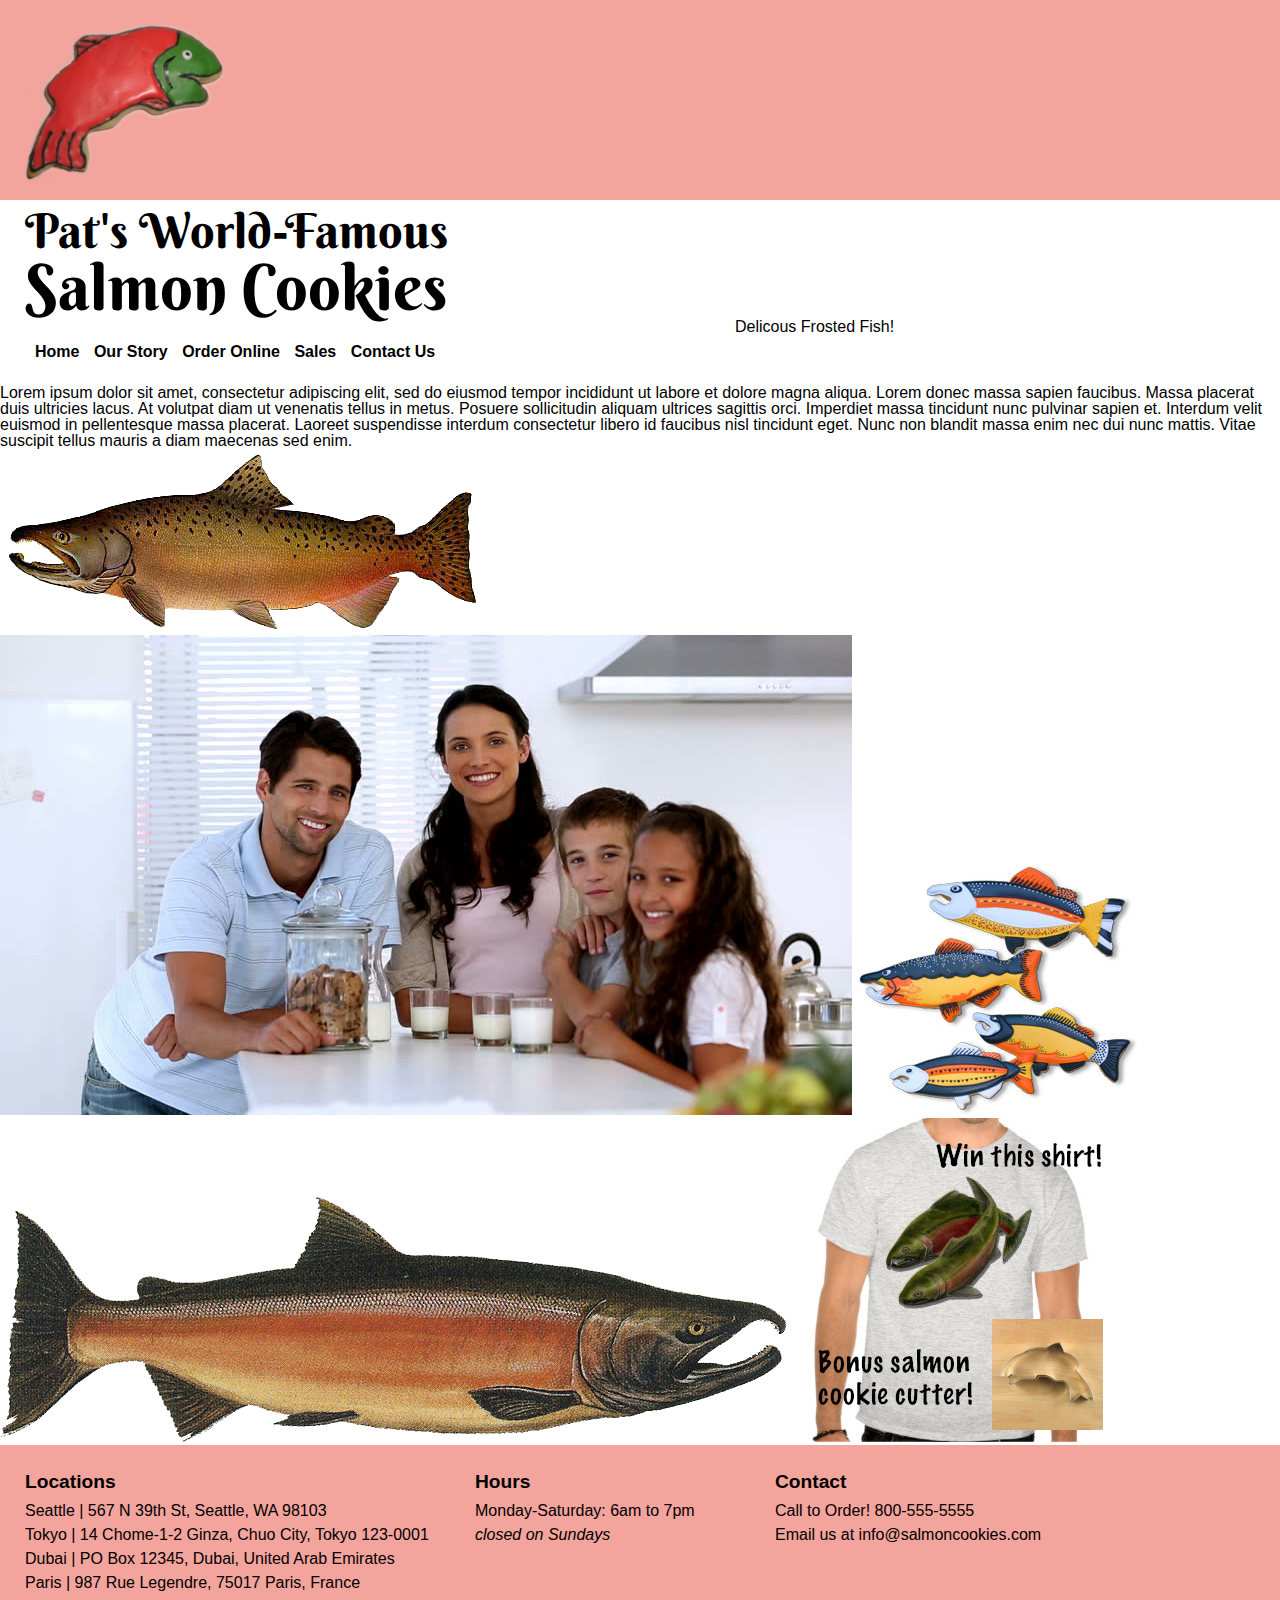
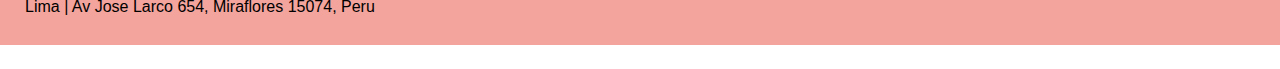
==== index.html @ 07066a5a "added header and footer to sales page" ====
<!DOCTYPE html>
<html lang="en">
<head>
  <meta charset="UTF-8">
  <meta name="viewport" content="width=device-width, initial-scale=1.0">
  <meta http-equiv="X-UA-Compatible" content="ie=edge">
  <title>Document</title>
  <link rel="stylesheet" type="text/css" href="./css/reset.css">
  <link rel="stylesheet" type="text/css" href="./css/styles.css">
  <link href="https://fonts.googleapis.com/css?family=Berkshire+Swash&display=swap" rel="stylesheet">
</head>
<body>
  <header>
    <img src="./img/cookielogo.png" alt="frosted salmon cookie" id="cookielogo">
    <h1 id="buzname01">Pat's World-Famous</h1>
    <h1 id="buzname02">Salmon Cookies</h1>
    <nav class="nav">
      <ul id="nav">
        <li><a href="index.html">Home</a></li>
        <li><a href=""></a>Our Story</li>
        <li><a href=""></a>Order Online</li>
        <li><a href="./pages/sales.html">Sales</a></li>
        <li><a href=""></a>Contact Us</li>
      </ul>
    </nav>
  </header>
  <main>
    <h1>Delicous Frosted Fish!</h1>
    <p>Lorem ipsum dolor sit amet, consectetur adipiscing elit, sed do eiusmod tempor incididunt ut labore et dolore magna aliqua. Lorem donec massa sapien faucibus. Massa placerat duis ultricies lacus. At volutpat diam ut venenatis tellus in metus. Posuere sollicitudin aliquam ultrices sagittis orci. Imperdiet massa tincidunt nunc pulvinar sapien et. Interdum velit euismod in pellentesque massa placerat. Laoreet suspendisse interdum consectetur libero id faucibus nisl tincidunt eget. Nunc non blandit massa enim nec dui nunc mattis. Vitae suscipit tellus mauris a diam maecenas sed enim.</p>
    <section>
      <img src="./img/chinook.png" alt="chinook salmon">
      <img src="./img/family.jpg" alt="happy family with milk and cookies">
      <img src="./img/fish.jpg" alt="school of brightly-colored fish">
      <img src="./img/salmon.png" alt="salmon">
      <img src="./img/shirtandcutter.jpg" alt="person wearing t-shirt with graphic of two intertwined salmon">
    </section>
  </main>
  <footer>
    <section>
      <div id="locations">
        <h3>Locations</h3>
        <ul>
          <li>Seattle | 567 N 39th St, Seattle, WA 98103</li>
          <li>Tokyo | 14 Chome-1-2 Ginza, Chuo City, Tokyo 123-0001</li>
          <li>Dubai | PO Box 12345, Dubai, United Arab Emirates</li>
          <li>Paris | 987 Rue Legendre, 75017 Paris, France</li>
          <li>Lima | Av Jose Larco 654, Miraflores 15074, Peru</li>
        </ul>
      </div>
      <div id="hours">
        <h3>Hours</h3>
        <ul>
          <li>Monday-Saturday: 6am to 7pm</li>
          <li><em>closed on Sundays</em></li>
        </ul>
      </div>
      <div id="contact">
        <h3>Contact</h3>
        <ul>
          <li>Call to Order! 800-555-5555</li>
          <li>Email us at info@salmoncookies.com</li>
        </ul>
      </div>
    </section>
  </footer>
</body>
</html>
---- css/styles.css ----
body {
  font-family: Arial, Helvetica, sans-serif;
}

header {
  height: 200px;
  background-color: rgb(243, 164, 156);
}

h1 {
  margin: 0px 0px 50px 0px;
}

#cookiesales {
  align-content: left;
}

#cookielogo {
  float: left;
  width: 200px;
  margin: 25px 0px 0px 25px;
}

#buzname01 {
  font-size: 3em;
  font-family: 'Berkshire Swash', cursive;
  float: left;
  width: 700px;
  margin: 25px 500px 0px 25px;
}

#buzname02 {
  font-size: 4em;
  font-family: 'Berkshire Swash', cursive;
  float: left;
  width: 700px;
  margin: 0px 500px 0px 25px;
}

nav {
  float: left;
  width: 700px;
  margin: 25px 0px 0px 35px;
  text-decoration: none;

}

.nav li {
  display: inline;
  margin: 50px 10px 0px 0px;
  font-weight: bold;
  color: black;
}

a {
  text-decoration: none;
  color: black;
}


ul {
  list-style-type: none;
}

input {
  background-color: white;
}

table {
  border-collapse: collapse;
}

table,
th,
td {
  border: 1px solid black;
}

th,
td {
  text-align: left;
  padding: 10px;
}

thead,
tfoot,
th {
  font-weight: bold;
}

fieldset {
  border: 1px solid black;
  margin: 25px 300px 0px 0px;
  padding: 0.35em 0.625em 0.75em;
}

.button {
  background-color: gray;
  color: white;
  height: 50px;
  width: 100px;
  font-size: 1em;
  border-radius: 10px;
  margin: 20px 0px 20px 0px;
}

.button:hover {
  background-color: white;
  color: gray;
}

h3 {
  font-size: 1.2em;
  font-weight: bold;
  margin: 0px 0px 5px 0px;
}

footer {
  height: 200px;
  background-color: rgb(243, 164, 156);
}

#locations {
  float: left;
  width: 450px;
  margin: 25px 0px 50px 25px;
  line-height: 1.5em;
}

#hours {
  float: left;
  width: 300px;
  margin: 25px 0px 50px 0px;
  line-height: 1.5em;

}

#contact {
  float: left;
  width: 300px;
  margin: 25px 0px 50px 0px;
  line-height: 1.5em;

}
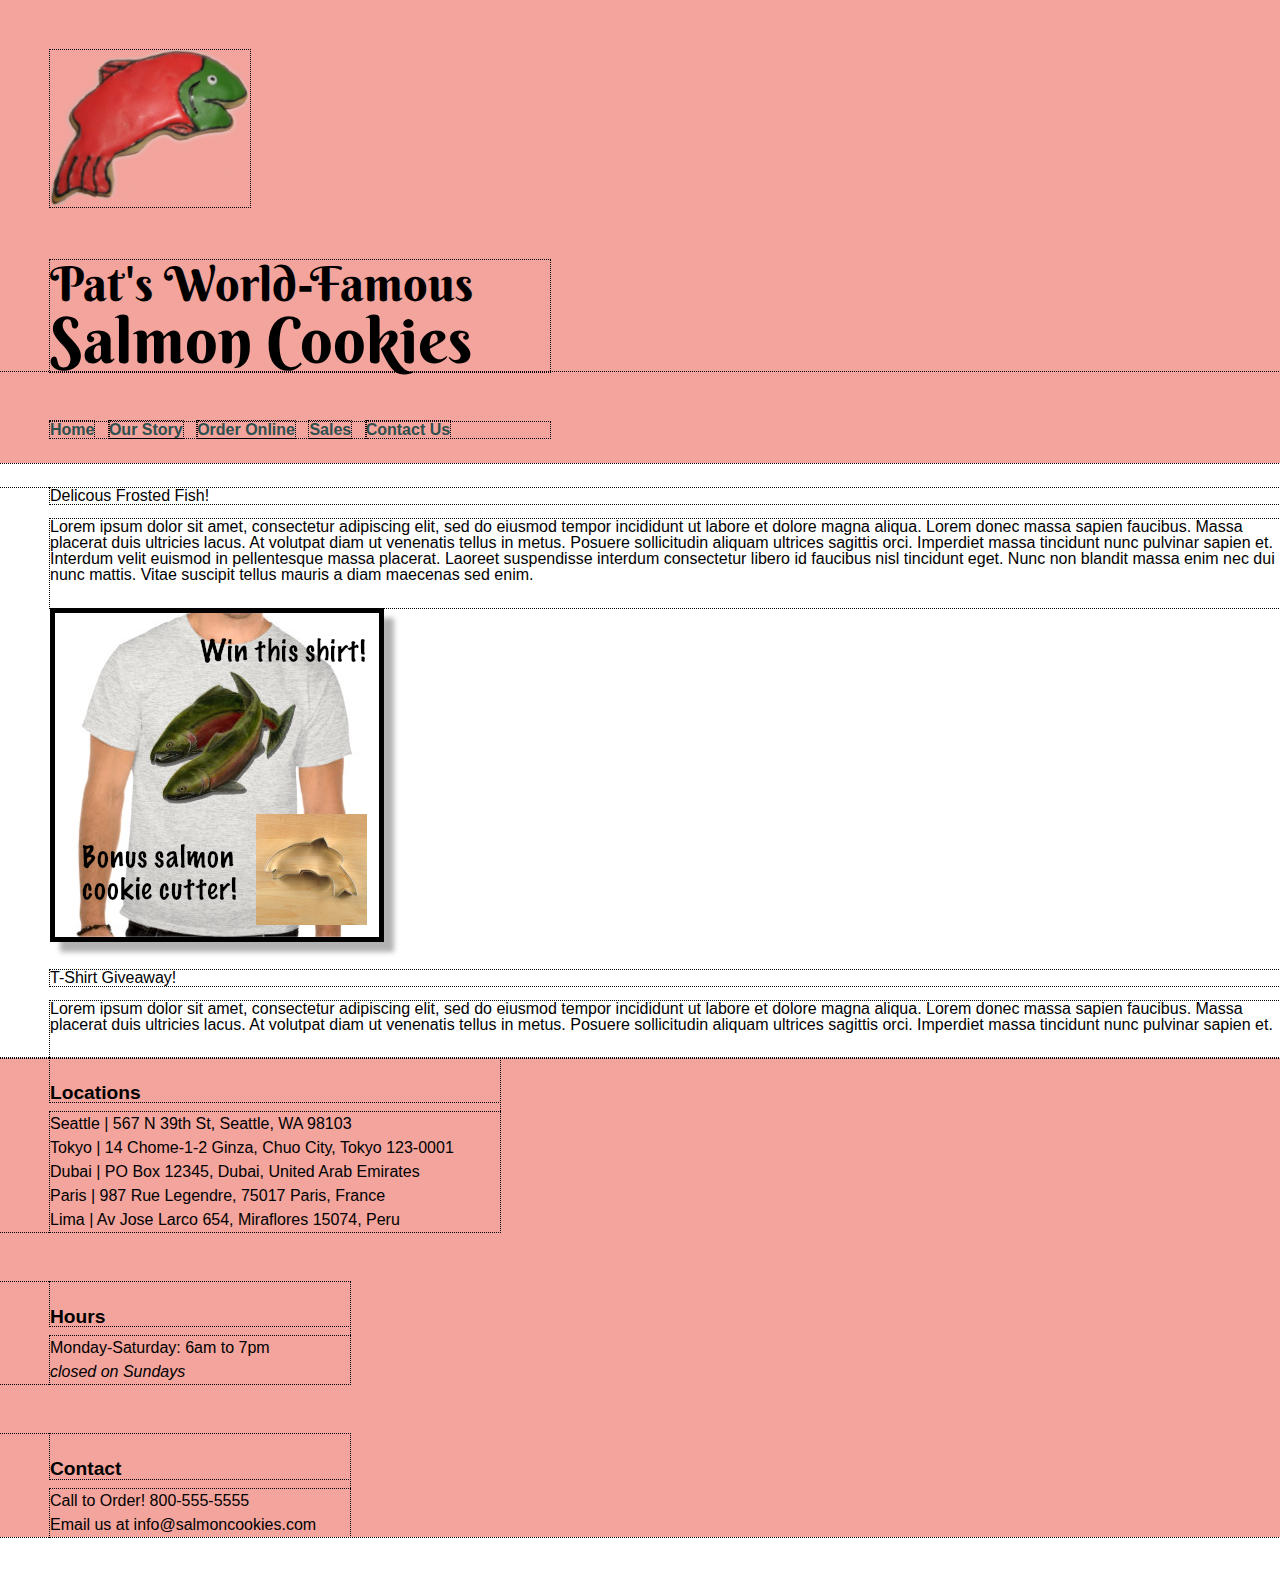
==== commit fc23c103: "content ordered on page and margins established" ====
--- a/index.html
+++ b/index.html
@@ -1,21 +1,27 @@
 <!DOCTYPE html>
 <html lang="en">
+
 <head>
   <meta charset="UTF-8">
   <meta name="viewport" content="width=device-width, initial-scale=1.0">
   <meta http-equiv="X-UA-Compatible" content="ie=edge">
   <title>Document</title>
   <link rel="stylesheet" type="text/css" href="./css/reset.css">
-  <link rel="stylesheet" type="text/css" href="./css/styles.css">
+  <link rel="stylesheet" type="text/css" href="./css/style.css">
   <link href="https://fonts.googleapis.com/css?family=Berkshire+Swash&display=swap" rel="stylesheet">
 </head>
+
 <body>
   <header>
-    <img src="./img/cookielogo.png" alt="frosted salmon cookie" id="cookielogo">
-    <h1 id="buzname01">Pat's World-Famous</h1>
-    <h1 id="buzname02">Salmon Cookies</h1>
+    <div class="logoandname">
+      <img src="./img/cookielogo.png" alt="frosted salmon cookie" id="cookielogo">
+      <div id="bizname">
+        <h1 id="bizname01">Pat's World-Famous</h1>
+        <h1 id="bizname02">Salmon Cookies</h1>
+      </div>
+    </div>
     <nav class="nav">
-      <ul id="nav">
+      <ul>
         <li><a href="index.html">Home</a></li>
         <li><a href=""></a>Our Story</li>
         <li><a href=""></a>Order Online</li>
@@ -25,21 +31,36 @@
     </nav>
   </header>
   <main>
-    <h1>Delicous Frosted Fish!</h1>
-    <p>Lorem ipsum dolor sit amet, consectetur adipiscing elit, sed do eiusmod tempor incididunt ut labore et dolore magna aliqua. Lorem donec massa sapien faucibus. Massa placerat duis ultricies lacus. At volutpat diam ut venenatis tellus in metus. Posuere sollicitudin aliquam ultrices sagittis orci. Imperdiet massa tincidunt nunc pulvinar sapien et. Interdum velit euismod in pellentesque massa placerat. Laoreet suspendisse interdum consectetur libero id faucibus nisl tincidunt eget. Nunc non blandit massa enim nec dui nunc mattis. Vitae suscipit tellus mauris a diam maecenas sed enim.</p>
-    <section>
+    <section class="welcome">
+      <h2>Delicous Frosted Fish!</h2>
+      <p>Lorem ipsum dolor sit amet, consectetur adipiscing elit, sed do eiusmod tempor incididunt ut labore et dolore
+      magna aliqua. Lorem donec massa sapien faucibus. Massa placerat duis ultricies lacus. At volutpat diam ut
+      venenatis tellus in metus. Posuere sollicitudin aliquam ultrices sagittis orci. Imperdiet massa tincidunt nunc
+      pulvinar sapien et. Interdum velit euismod in pellentesque massa placerat. Laoreet suspendisse interdum
+      consectetur libero id faucibus nisl tincidunt eget. Nunc non blandit massa enim nec dui nunc mattis. Vitae
+      suscipit tellus mauris a diam maecenas sed enim.</p>
+    </section>
+    <section class="giveaway">
+      <img src="./img/shirtandcutter.jpg" alt="person wearing t-shirt with graphic of two intertwined salmon" id="teepic">
+      <h2>T-Shirt Giveaway!</h2>
+      <p>Lorem ipsum dolor sit amet, consectetur adipiscing elit, sed do eiusmod tempor incididunt ut labore et dolore
+      magna aliqua. Lorem donec massa sapien faucibus. Massa placerat duis ultricies lacus. At volutpat diam ut
+      venenatis tellus in metus. Posuere sollicitudin aliquam ultrices sagittis orci. Imperdiet massa tincidunt nunc
+      pulvinar sapien et.</p>
+    </section>
+
+    <!-- <section>
       <img src="./img/chinook.png" alt="chinook salmon">
       <img src="./img/family.jpg" alt="happy family with milk and cookies">
       <img src="./img/fish.jpg" alt="school of brightly-colored fish">
       <img src="./img/salmon.png" alt="salmon">
-      <img src="./img/shirtandcutter.jpg" alt="person wearing t-shirt with graphic of two intertwined salmon">
-    </section>
+    </section> -->
   </main>
   <footer>
-    <section>
-      <div id="locations">
-        <h3>Locations</h3>
-        <ul>
+    <section id="section-footer">
+      <div id="div-locations">
+        <h3 id="h3-locations">Locations</h3>
+        <ul id="ul-locations">
           <li>Seattle | 567 N 39th St, Seattle, WA 98103</li>
           <li>Tokyo | 14 Chome-1-2 Ginza, Chuo City, Tokyo 123-0001</li>
           <li>Dubai | PO Box 12345, Dubai, United Arab Emirates</li>
@@ -47,16 +68,16 @@
           <li>Lima | Av Jose Larco 654, Miraflores 15074, Peru</li>
         </ul>
       </div>
-      <div id="hours">
-        <h3>Hours</h3>
-        <ul>
+      <div id="div-hours">
+        <h3 id="h3-hours">Hours</h3>
+        <ul id="ul-hours">
           <li>Monday-Saturday: 6am to 7pm</li>
           <li><em>closed on Sundays</em></li>
         </ul>
       </div>
-      <div id="contact">
-        <h3>Contact</h3>
-        <ul>
+      <div id="div-contact">
+        <h3 id="h3-contact">Contact</h3>
+        <ul id="ul-contact">
           <li>Call to Order! 800-555-5555</li>
           <li>Email us at info@salmoncookies.com</li>
         </ul>
@@ -64,4 +85,5 @@
     </section>
   </footer>
 </body>
+
 </html>--- a/css/style.css
+++ b/css/style.css
@@ -0,0 +1,204 @@
+/* outline: 1px dotted black */
+
+body {
+  font-family: Arial, Helvetica, sans-serif;
+}
+
+header {
+  outline: 1px dotted black;
+  background-color: rgb(243, 164, 156);
+}
+
+#logoandname {
+  outline: 1px dotted black;
+}
+
+#cookielogo {
+  outline: 1px dotted black;
+  width: 200px;
+  margin: 50px 0px 0px 50px;
+}
+
+#bizname {
+  outline: 1px dotted black;
+  width: 500px;
+  margin: 50px 0px 0px 50px;
+}
+
+#bizname01 {
+  /* outline: 1px dotted black; */
+  font-family: 'Berkshire Swash', cursive;
+  font-size: 3em;
+}
+
+#bizname02 {
+  /* outline: 1px dotted black; */
+  font-family: 'Berkshire Swash', cursive;
+  font-size: 4em;
+}
+
+nav {
+  outline: 1px dotted black;
+  padding: 50px 0px 25px 50px;
+  text-decoration: none;
+}
+
+ul {
+  outline: 1px dotted black;
+  list-style-type: none;
+  width: 500px;
+}
+
+.nav li {
+  outline: 1px dotted black;
+  display: inline;
+  margin: 50px 10px 0px 0px;
+  font-weight: bold;
+  color: darkslategray;
+}
+
+a {
+  outline: 1px dotted black;
+  text-decoration: none;
+  color: darkslategray;
+}
+
+main {
+  outline: 1px dotted black;
+}
+
+h2 {
+  outline: 1px dotted black;
+  margin: 25px 0px 15px 50px;
+}
+
+p {
+  outline: 1px dotted black;
+  margin: 0px 0px 0px 50px;
+  padding-bottom: 25px;
+}
+
+#teepic {
+  border: 5px solid black;
+  margin: 0px 0px 0px 50px;
+  box-shadow: 10px 10px 5px 0px rgba(0,0,0,0.3);
+}
+
+footer {
+  outline: 1px dotted black;
+  background-color: rgb(243, 164, 156);
+}
+
+#section-footer {
+  outline: 1px dotted black;
+}
+
+#div-locations {
+  outline: 1px dotted black;
+  width: 500px;
+}
+
+#h3-locations {
+  outline: 1px dotted black;
+  font-size: 1.2em;
+  font-weight: bold;
+  margin: 0px 0px 10px 50px;
+  padding-top: 25px;
+  width: 450px;
+}
+
+#ul-locations {
+  outline: 1px dotted black;
+  margin: 0px 0px 50px 50px;
+  width: 450px;
+  line-height: 1.5em;
+}
+
+#div-hours {
+  outline: 1px dotted black;
+  width: 350px;
+}
+
+#h3-hours {
+  outline: 1px dotted black;
+  font-size: 1.2em;
+  font-weight: bold;
+  margin: 0px 0px 10px 50px;
+  padding-top: 25px;
+  width: 300px;
+}
+
+#ul-hours {
+  outline: 1px dotted black;
+  margin: 0px 0px 50px 50px;
+  width: 300px;
+  line-height: 1.5em;
+}
+
+#div-contact {
+  outline: 1px dotted black;
+  width: 350px;
+}
+
+#h3-contact {
+  outline: 1px dotted black;
+  font-size: 1.2em;
+  font-weight: bold;
+  margin: 0px 0px 10px 50px;
+  padding-top: 25px;
+  width: 300px;
+}
+#ul-contact {
+  outline: 1px dotted black;
+  margin: 0px 0px 50px 50px;
+  width: 300px;
+  line-height: 1.5em;
+}
+
+/* SALES PAGE */
+
+#cookiesales {
+  align-content: left;
+}
+
+input {
+  background-color: white;
+}
+
+table {
+  border-collapse: collapse;
+}
+
+table, th, td {
+  border: 1px solid black;
+}
+
+th, td {
+  text-align: left;
+  padding: 10px;
+}
+
+thead, tfoot, th {
+  font-weight: bold;
+}
+
+fieldset {
+  border: 1px solid black;
+  margin: 25px 300px 0px 0px;
+  padding: 0.35em 0.625em 0.75em;
+}
+
+.button {
+  background-color: gray;
+  color: white;
+  height: 50px;
+  width: 100px;
+  font-size: 1em;
+  border-radius: 10px;
+  margin: 20px 0px 20px 0px;
+}
+
+.button:hover {
+  background-color: white;
+  color: gray;
+}
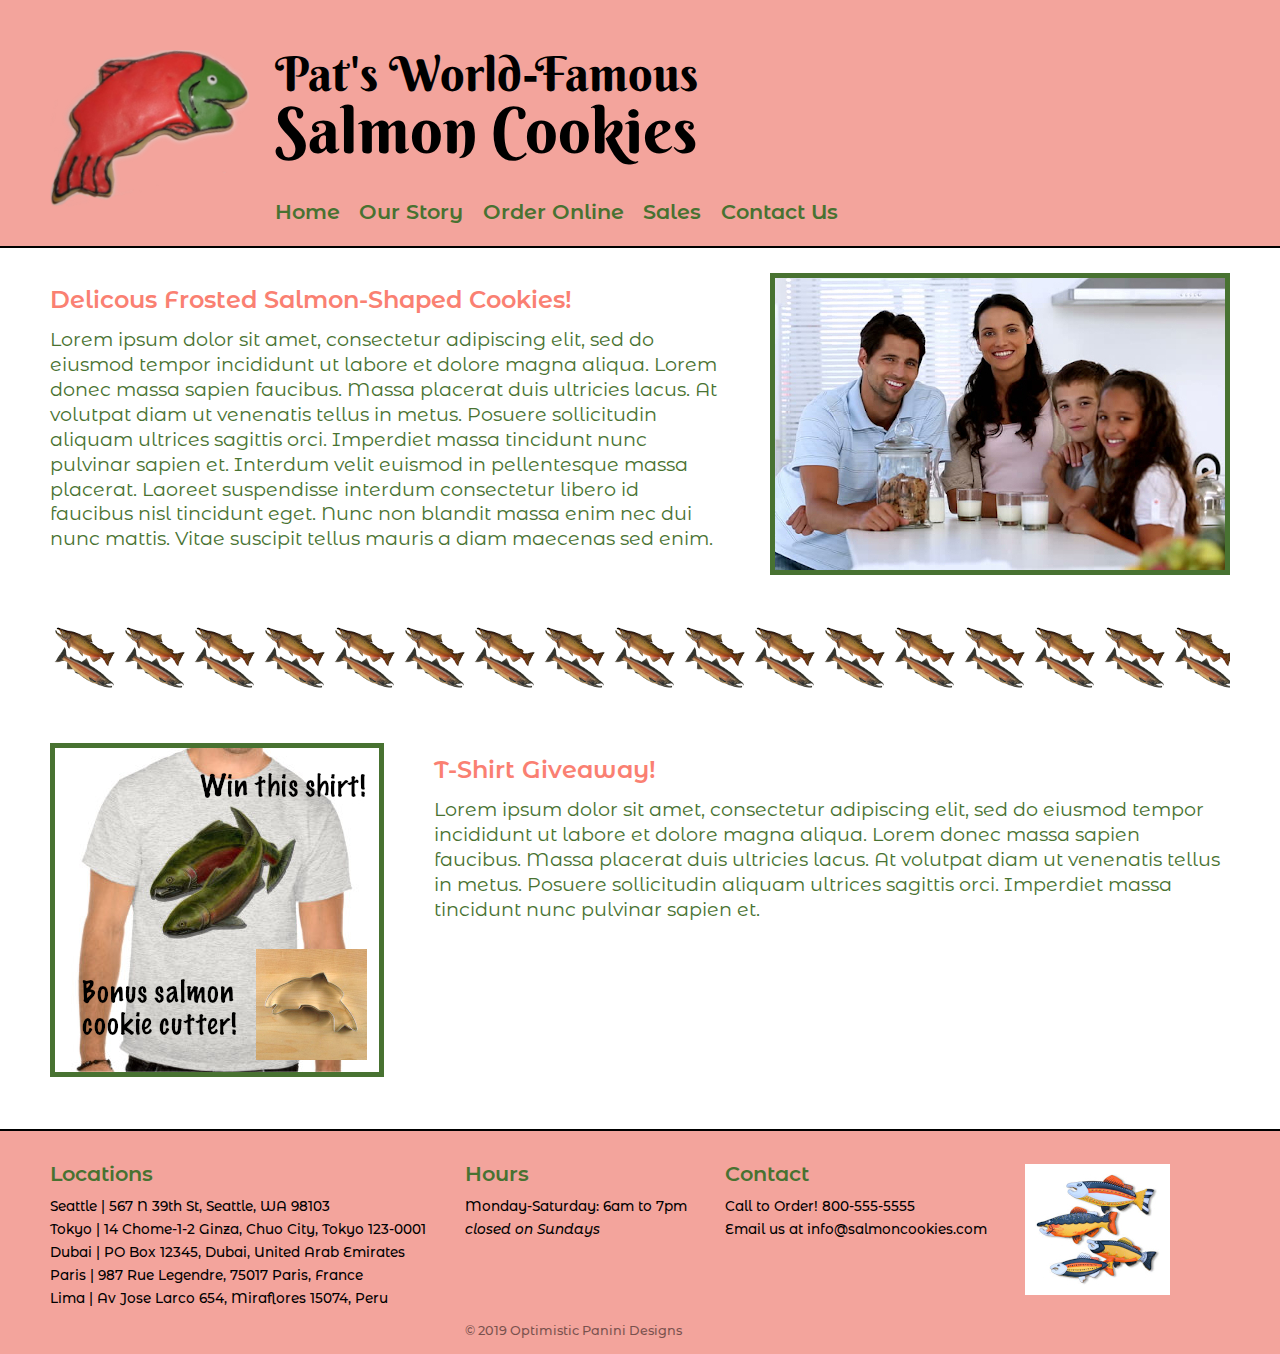
==== commit fa3e3927: "design complete aside from paragraph content" ====
--- a/index.html
+++ b/index.html
@@ -9,6 +9,7 @@
   <link rel="stylesheet" type="text/css" href="./css/reset.css">
   <link rel="stylesheet" type="text/css" href="./css/style.css">
   <link href="https://fonts.googleapis.com/css?family=Berkshire+Swash&display=swap" rel="stylesheet">
+  <link href="https://fonts.googleapis.com/css?family=Montserrat+Alternates:500,500i,600&display=swap" rel="stylesheet">
 </head>
 
 <body>
@@ -21,7 +22,7 @@
       </div>
     </div>
     <nav class="nav">
-      <ul>
+      <ul id="ul-nav">
         <li><a href="index.html">Home</a></li>
         <li><a href=""></a>Our Story</li>
         <li><a href=""></a>Order Online</li>
@@ -29,38 +30,39 @@
         <li><a href=""></a>Contact Us</li>
       </ul>
     </nav>
+    <hr id="hr-header">
   </header>
   <main>
-    <section class="welcome">
-      <h2>Delicous Frosted Fish!</h2>
-      <p>Lorem ipsum dolor sit amet, consectetur adipiscing elit, sed do eiusmod tempor incididunt ut labore et dolore
-      magna aliqua. Lorem donec massa sapien faucibus. Massa placerat duis ultricies lacus. At volutpat diam ut
-      venenatis tellus in metus. Posuere sollicitudin aliquam ultrices sagittis orci. Imperdiet massa tincidunt nunc
-      pulvinar sapien et. Interdum velit euismod in pellentesque massa placerat. Laoreet suspendisse interdum
-      consectetur libero id faucibus nisl tincidunt eget. Nunc non blandit massa enim nec dui nunc mattis. Vitae
-      suscipit tellus mauris a diam maecenas sed enim.</p>
+    <section id="welcome">
+      <img id="family" src="./img/family.jpg" alt="happy family with milk and cookies">
+      <h2>Delicous Frosted Salmon-Shaped Cookies!</h2>
+      <p id="p-welcome">Lorem ipsum dolor sit amet, consectetur adipiscing elit, sed do eiusmod tempor incididunt ut
+        labore et dolore
+        magna aliqua. Lorem donec massa sapien faucibus. Massa placerat duis ultricies lacus. At volutpat diam ut
+        venenatis tellus in metus. Posuere sollicitudin aliquam ultrices sagittis orci. Imperdiet massa tincidunt nunc
+        pulvinar sapien et. Interdum velit euismod in pellentesque massa placerat. Laoreet suspendisse interdum
+        consectetur libero id faucibus nisl tincidunt eget. Nunc non blandit massa enim nec dui nunc mattis. Vitae
+        suscipit tellus mauris a diam maecenas sed enim.</p>
     </section>
+    <div id="fishrule">
+    </div>
     <section class="giveaway">
-      <img src="./img/shirtandcutter.jpg" alt="person wearing t-shirt with graphic of two intertwined salmon" id="teepic">
+      <img src="./img/shirtandcutter.jpg" alt="person wearing t-shirt with graphic of two intertwined salmon"
+        id="teepic">
       <h2>T-Shirt Giveaway!</h2>
-      <p>Lorem ipsum dolor sit amet, consectetur adipiscing elit, sed do eiusmod tempor incididunt ut labore et dolore
-      magna aliqua. Lorem donec massa sapien faucibus. Massa placerat duis ultricies lacus. At volutpat diam ut
-      venenatis tellus in metus. Posuere sollicitudin aliquam ultrices sagittis orci. Imperdiet massa tincidunt nunc
-      pulvinar sapien et.</p>
+      <p id="p-giveaway">Lorem ipsum dolor sit amet, consectetur adipiscing elit, sed do eiusmod tempor incididunt ut
+        labore et dolore
+        magna aliqua. Lorem donec massa sapien faucibus. Massa placerat duis ultricies lacus. At volutpat diam ut
+        venenatis tellus in metus. Posuere sollicitudin aliquam ultrices sagittis orci. Imperdiet massa tincidunt nunc
+        pulvinar sapien et.</p>
     </section>
-
-    <!-- <section>
-      <img src="./img/chinook.png" alt="chinook salmon">
-      <img src="./img/family.jpg" alt="happy family with milk and cookies">
-      <img src="./img/fish.jpg" alt="school of brightly-colored fish">
-      <img src="./img/salmon.png" alt="salmon">
-    </section> -->
   </main>
   <footer>
+    <hr id=hr-footer>
     <section id="section-footer">
       <div id="div-locations">
         <h3 id="h3-locations">Locations</h3>
-        <ul id="ul-locations">
+        <ul id="ul-locations" class="ul-footer">
           <li>Seattle | 567 N 39th St, Seattle, WA 98103</li>
           <li>Tokyo | 14 Chome-1-2 Ginza, Chuo City, Tokyo 123-0001</li>
           <li>Dubai | PO Box 12345, Dubai, United Arab Emirates</li>
@@ -70,19 +72,21 @@
       </div>
       <div id="div-hours">
         <h3 id="h3-hours">Hours</h3>
-        <ul id="ul-hours">
+        <ul id="ul-hours" class="ul-footer">
           <li>Monday-Saturday: 6am to 7pm</li>
           <li><em>closed on Sundays</em></li>
         </ul>
       </div>
       <div id="div-contact">
         <h3 id="h3-contact">Contact</h3>
-        <ul id="ul-contact">
+        <ul id="ul-contact" class="ul-footer">
           <li>Call to Order! 800-555-5555</li>
           <li>Email us at info@salmoncookies.com</li>
         </ul>
       </div>
+      <img id="img-school" src="./img/fish.jpg" alt="school of brightly-colored fish">
     </section>
+    <p id="copyright">&copy 2019 Optimistic Panini Designs</p>
   </footer>
 </body>
 
--- a/css/style.css
+++ b/css/style.css
@@ -1,168 +1,202 @@
-/* outline: 1px dotted black */
-
 body {
   font-family: Arial, Helvetica, sans-serif;
 }
 
 header {
-  outline: 1px dotted black;
   background-color: rgb(243, 164, 156);
 }
 
-#logoandname {
-  outline: 1px dotted black;
-}
-
 #cookielogo {
-  outline: 1px dotted black;
   width: 200px;
-  margin: 50px 0px 0px 50px;
+  margin: 50px 25px 0px 50px;
+  float:left;
 }
 
 #bizname {
-  outline: 1px dotted black;
-  width: 500px;
-  margin: 50px 0px 0px 50px;
+  padding: 50px 25px 25px 50px;
+}
+
+#bizname01, #bizname02 {
+  font-family: 'Berkshire Swash', cursive;
 }
 
 #bizname01 {
-  /* outline: 1px dotted black; */
-  font-family: 'Berkshire Swash', cursive;
   font-size: 3em;
 }
 
 #bizname02 {
-  /* outline: 1px dotted black; */
-  font-family: 'Berkshire Swash', cursive;
   font-size: 4em;
 }
 
 nav {
-  outline: 1px dotted black;
-  padding: 50px 0px 25px 50px;
+  padding: 15px 0px 15px 50px;
   text-decoration: none;
 }
 
-ul {
-  outline: 1px dotted black;
+#ul-nav {
   list-style-type: none;
-  width: 500px;
+}
+
+.nav li, h2, h3, p, .ul-footer li, legend, label, input, button, tr, td, #copyright {
+  font-family: 'Montserrat Alternates', sans-serif;
 }
 
 .nav li {
-  outline: 1px dotted black;
   display: inline;
-  margin: 50px 10px 0px 0px;
-  font-weight: bold;
-  color: darkslategray;
+  margin: 50px 15px 0px 0px;
+  color: #487231;
+  font-weight: 600;
+  font-size: 1.3em;
 }
 
 a {
-  outline: 1px dotted black;
   text-decoration: none;
-  color: darkslategray;
-}
-
-main {
-  outline: 1px dotted black;
+  color: #487231;
+}
+
+#hr-header {
+  border: .5px solid black;
+}
+
+#welcome {
+  height: 350px;
+}
+
+#family {
+  margin: 0px 50px 0px 50px;
+  float: right;
+  border: 5px solid #487231;
 }
 
 h2 {
-  outline: 1px dotted black;
   margin: 25px 0px 15px 50px;
+  padding-top: 15px;
+  color: salmon;
+  font-size: 1.5em;
+  font-weight: 600;
 }
 
 p {
-  outline: 1px dotted black;
+  color: #487231;
+  font-size: 1.2em;
+  line-height: 1.3em;
+}
+
+#p-welcome {
   margin: 0px 0px 0px 50px;
-  padding-bottom: 25px;
+}
+
+#fishrule {
+  width: auto;
+  height: 70px;
+  margin: 0px 50px 50px 50px;
+  background-image: url("../img/fishpattern.png"); 
 }
 
 #teepic {
-  border: 5px solid black;
-  margin: 0px 0px 0px 50px;
-  box-shadow: 10px 10px 5px 0px rgba(0,0,0,0.3);
+  margin: 0px 50px 0px 50px;
+  border: 5px solid #487231;
+  float: left;
+}
+
+#p-giveaway {
+    padding: 0px 50px 0px 50px;
+    height: 324px;
 }
 
 footer {
-  outline: 1px dotted black;
   background-color: rgb(243, 164, 156);
-}
-
-#section-footer {
-  outline: 1px dotted black;
-}
-
-#div-locations {
-  outline: 1px dotted black;
-  width: 500px;
-}
-
-#h3-locations {
-  outline: 1px dotted black;
-  font-size: 1.2em;
-  font-weight: bold;
+  height: 225px;
+}
+
+#hr-footer {
+  border: .5px solid black;
+}
+
+#div-locations {  
+  width: 465px;
+  height: 200px;
+  float: left;
+}
+
+h3, legend {  
+  color: #487231;
+  font-weight: 600;
+  font-size: 1.3em;
+}
+
+#h3-locations {  
   margin: 0px 0px 10px 50px;
   padding-top: 25px;
-  width: 450px;
+}
+
+.ul-footer li {  
+  line-height: 1.7em;
+  font-weight: 500;
+  font-size: .85em;
 }
 
 #ul-locations {
-  outline: 1px dotted black;
-  margin: 0px 0px 50px 50px;
-  width: 450px;
+  margin: 0px 0px 0px 50px;
+}
+
+#div-hours {
+  width: 260px;
+  float: left;
+}
+
+#h3-hours {
+  margin: 0px 0px 10px 0px;
+  padding-top: 25px;
+}
+
+#ul-hours { 
+  margin: 0px 0px 0px 0px;
   line-height: 1.5em;
 }
 
-#div-hours {
-  outline: 1px dotted black;
-  width: 350px;
-}
-
-#h3-hours {
-  outline: 1px dotted black;
-  font-size: 1.2em;
-  font-weight: bold;
-  margin: 0px 0px 10px 50px;
+#div-contact { 
+  width: 300px;
+  float: left;
+}
+
+#h3-contact { 
+  margin: 0px 0px 10px 0px;
   padding-top: 25px;
-  width: 300px;
-}
-
-#ul-hours {
-  outline: 1px dotted black;
-  margin: 0px 0px 50px 50px;
-  width: 300px;
+}
+
+#ul-contact { 
+  margin: 0px 0px 0px 0px;
   line-height: 1.5em;
 }
 
-#div-contact {
-  outline: 1px dotted black;
-  width: 350px;
-}
-
-#h3-contact {
-  outline: 1px dotted black;
-  font-size: 1.2em;
-  font-weight: bold;
-  margin: 0px 0px 10px 50px;
-  padding-top: 25px;
-  width: 300px;
-}
-#ul-contact {
-  outline: 1px dotted black;
-  margin: 0px 0px 50px 50px;
-  width: 300px;
-  line-height: 1.5em;
+#img-school {
+  border: 10px solid white;
+  margin: 25px 50px 0px 0px;
+}
+
+#copyright {
+font-size: .8em;
+font-weight: 500;
+color: black;
+opacity: .5;
+padding-top: 25px;
 }
 
 /* SALES PAGE */
 
 #cookiesales {
   align-content: left;
+  margin: 50px 50px 25px 50px;
+}
+
+#h3-sales {
+  margin: 0px 0px 25px 0px; 
 }
 
 input {
   background-color: white;
+  font-size: 1em;
 }
 
 table {
@@ -179,13 +213,23 @@
 }
 
 thead, tfoot, th {
-  font-weight: bold;
+  font-weight: 600;
 }
 
 fieldset {
   border: 1px solid black;
-  margin: 25px 300px 0px 0px;
+  margin: 25px 50px 0px 50px;
   padding: 0.35em 0.625em 0.75em;
+  width: 475px;
+}
+
+label {
+  line-height: 2em;
+}
+
+input {
+  background-color: rgb(243, 164, 156);
+  border: 1px solid black;
 }
 
 .button {
@@ -195,7 +239,7 @@
   width: 100px;
   font-size: 1em;
   border-radius: 10px;
-  margin: 20px 0px 20px 0px;
+  margin: 25px 0px 50px 50px;
 }
 
 .button:hover {
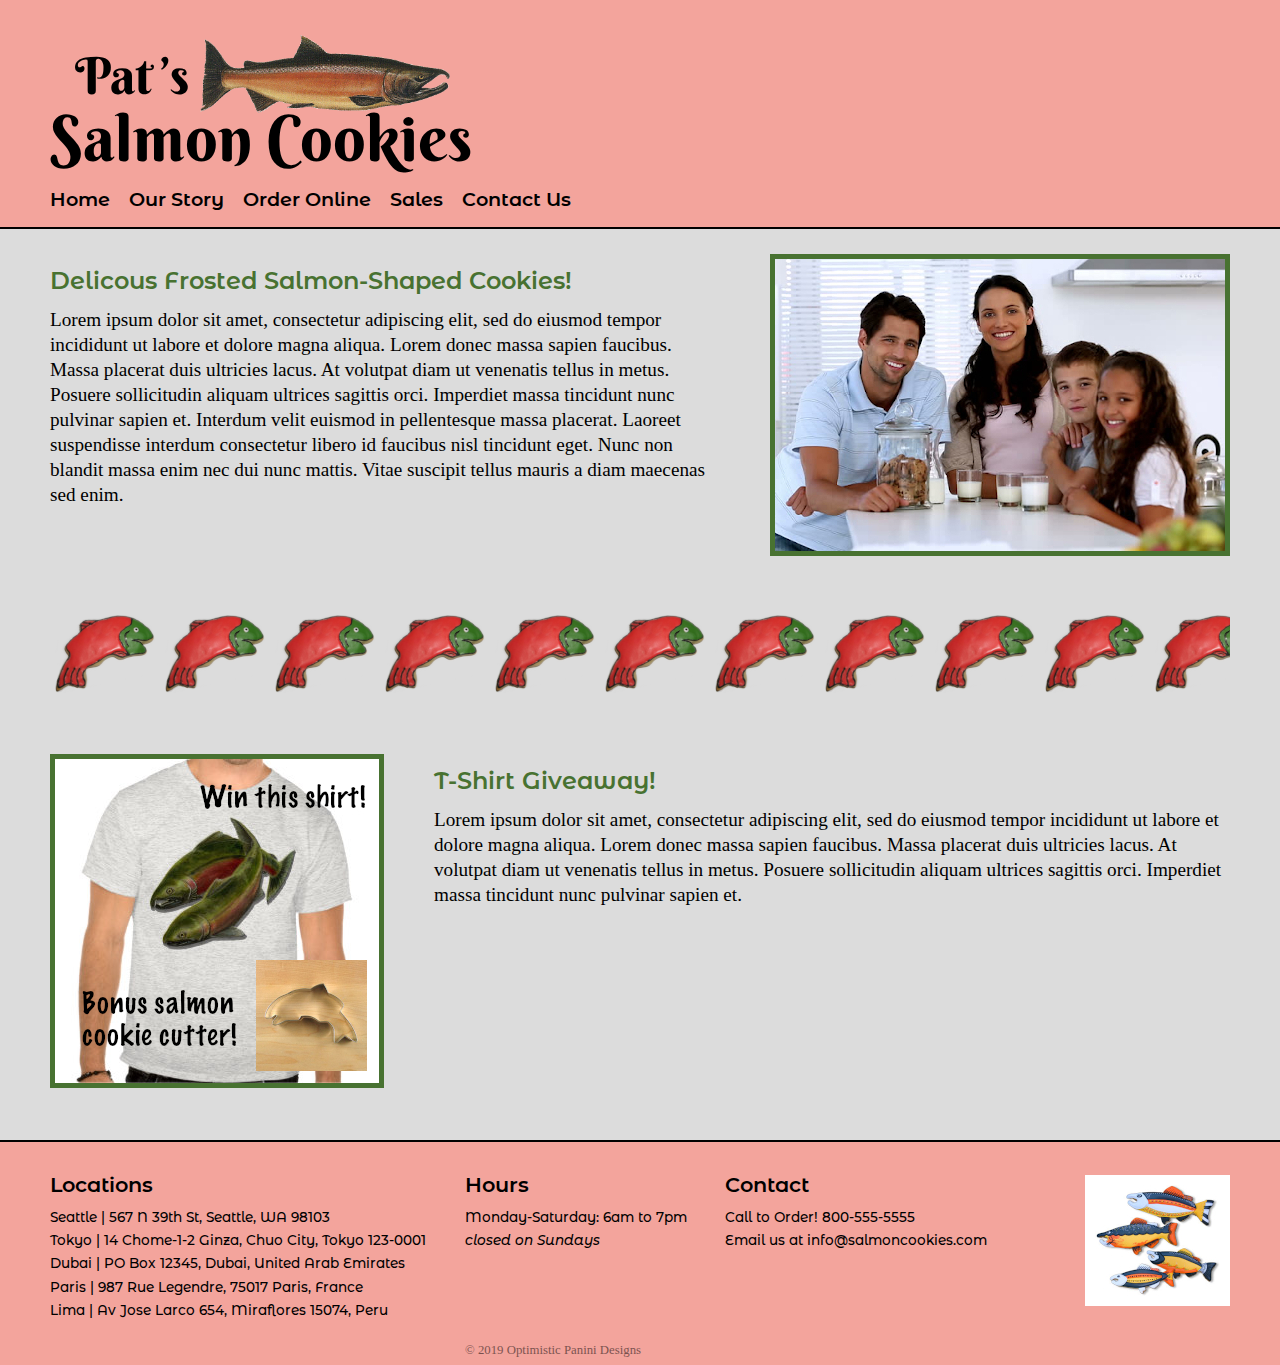
==== commit b8a8467e: "updated logo" ====
--- a/index.html
+++ b/index.html
@@ -15,9 +15,9 @@
 <body>
   <header>
     <div class="logoandname">
-      <img src="./img/cookielogo.png" alt="frosted salmon cookie" id="cookielogo">
+      <img src="./img/salmon.png" alt="frosted salmon cookie" id="logoimg">
       <div id="bizname">
-        <h1 id="bizname01">Pat's World-Famous</h1>
+        <h1 id="bizname01">Pat<span id="kerning"> </span>’s</h1>
         <h1 id="bizname02">Salmon Cookies</h1>
       </div>
     </div>
@@ -86,7 +86,9 @@
       </div>
       <img id="img-school" src="./img/fish.jpg" alt="school of brightly-colored fish">
     </section>
-    <p id="copyright">&copy 2019 Optimistic Panini Designs</p>
+    <div id="div-copyright">
+      <p id="p-copyright">&copy 2019 Optimistic Panini Designs</p>
+    </div>
   </footer>
 </body>
 
--- a/css/style.css
+++ b/css/style.css
@@ -1,4 +1,8 @@
 body {
+  background-color: #DCDCDC;
+}
+
+td, th, label, input {
   font-family: Arial, Helvetica, sans-serif;
 }
 
@@ -6,14 +10,18 @@
   background-color: rgb(243, 164, 156);
 }
 
-#cookielogo {
-  width: 200px;
-  margin: 50px 25px 0px 50px;
-  float:left;
+#logoimg {
+  margin: 35px 25px 0px 200px;
+  position: absolute;
+  width: 250px;
+}
+
+#kerning {
+  font-size: .7em; 
 }
 
 #bizname {
-  padding: 50px 25px 25px 50px;
+  padding: 50px 25px 5px 50px;
 }
 
 #bizname01, #bizname02 {
@@ -21,7 +29,8 @@
 }
 
 #bizname01 {
-  font-size: 3em;
+  margin: 0px 0px 5px 25px;
+  font-size: 3.2em;
 }
 
 #bizname02 {
@@ -29,7 +38,7 @@
 }
 
 nav {
-  padding: 15px 0px 15px 50px;
+  padding: 15px 0px 10px 50px;
   text-decoration: none;
 }
 
@@ -37,21 +46,20 @@
   list-style-type: none;
 }
 
-.nav li, h2, h3, p, .ul-footer li, legend, label, input, button, tr, td, #copyright {
+.nav li, h2, h3, .ul-footer li, legend, button, #copyright {
   font-family: 'Montserrat Alternates', sans-serif;
 }
 
 .nav li {
   display: inline;
   margin: 50px 15px 0px 0px;
-  color: #487231;
-  font-weight: 600;
-  font-size: 1.3em;
+  font-weight: 600;
+  font-size: 1.2em;
 }
 
 a {
   text-decoration: none;
-  color: #487231;
+  color: black;
 }
 
 #hr-header {
@@ -71,15 +79,16 @@
 h2 {
   margin: 25px 0px 15px 50px;
   padding-top: 15px;
-  color: salmon;
+  color: #487231;
   font-size: 1.5em;
   font-weight: 600;
 }
 
 p {
-  color: #487231;
+  font-family: Georgia, 'Times New Roman', Times, serif;
   font-size: 1.2em;
   line-height: 1.3em;
+  color: black;
 }
 
 #p-welcome {
@@ -88,7 +97,7 @@
 
 #fishrule {
   width: auto;
-  height: 70px;
+  height: 100px;
   margin: 0px 50px 50px 50px;
   background-image: url("../img/fishpattern.png"); 
 }
@@ -120,7 +129,6 @@
 }
 
 h3, legend {  
-  color: #487231;
   font-weight: 600;
   font-size: 1.3em;
 }
@@ -173,34 +181,42 @@
 #img-school {
   border: 10px solid white;
   margin: 25px 50px 0px 0px;
-}
-
-#copyright {
+  float: right;
+}
+
+#div-copyright {
+margin-top: 175px;
+}
+
+#p-copyright {
 font-size: .8em;
 font-weight: 500;
 color: black;
 opacity: .5;
 padding-top: 25px;
+width: 400px;
+margin: auto;
 }
 
 /* SALES PAGE */
 
 #cookiesales {
   align-content: left;
-  margin: 50px 50px 25px 50px;
+  margin: 25px 50px 25px 50px;
 }
 
 #h3-sales {
   margin: 0px 0px 25px 0px; 
-}
-
-input {
-  background-color: white;
-  font-size: 1em;
+  color: #487231;
+}
+
+legend {
+  color: #487231;
 }
 
 table {
   border-collapse: collapse;
+  background-color: #487231;
 }
 
 table, th, td {
@@ -210,6 +226,7 @@
 th, td {
   text-align: left;
   padding: 10px;
+  color: #DCDCDC;
 }
 
 thead, tfoot, th {
@@ -228,8 +245,11 @@
 }
 
 input {
-  background-color: rgb(243, 164, 156);
+  background-color: white;
   border: 1px solid black;
+  font-size: 1em;
+  border-radius: 5px;
+  padding: 5px;
 }
 
 .button {
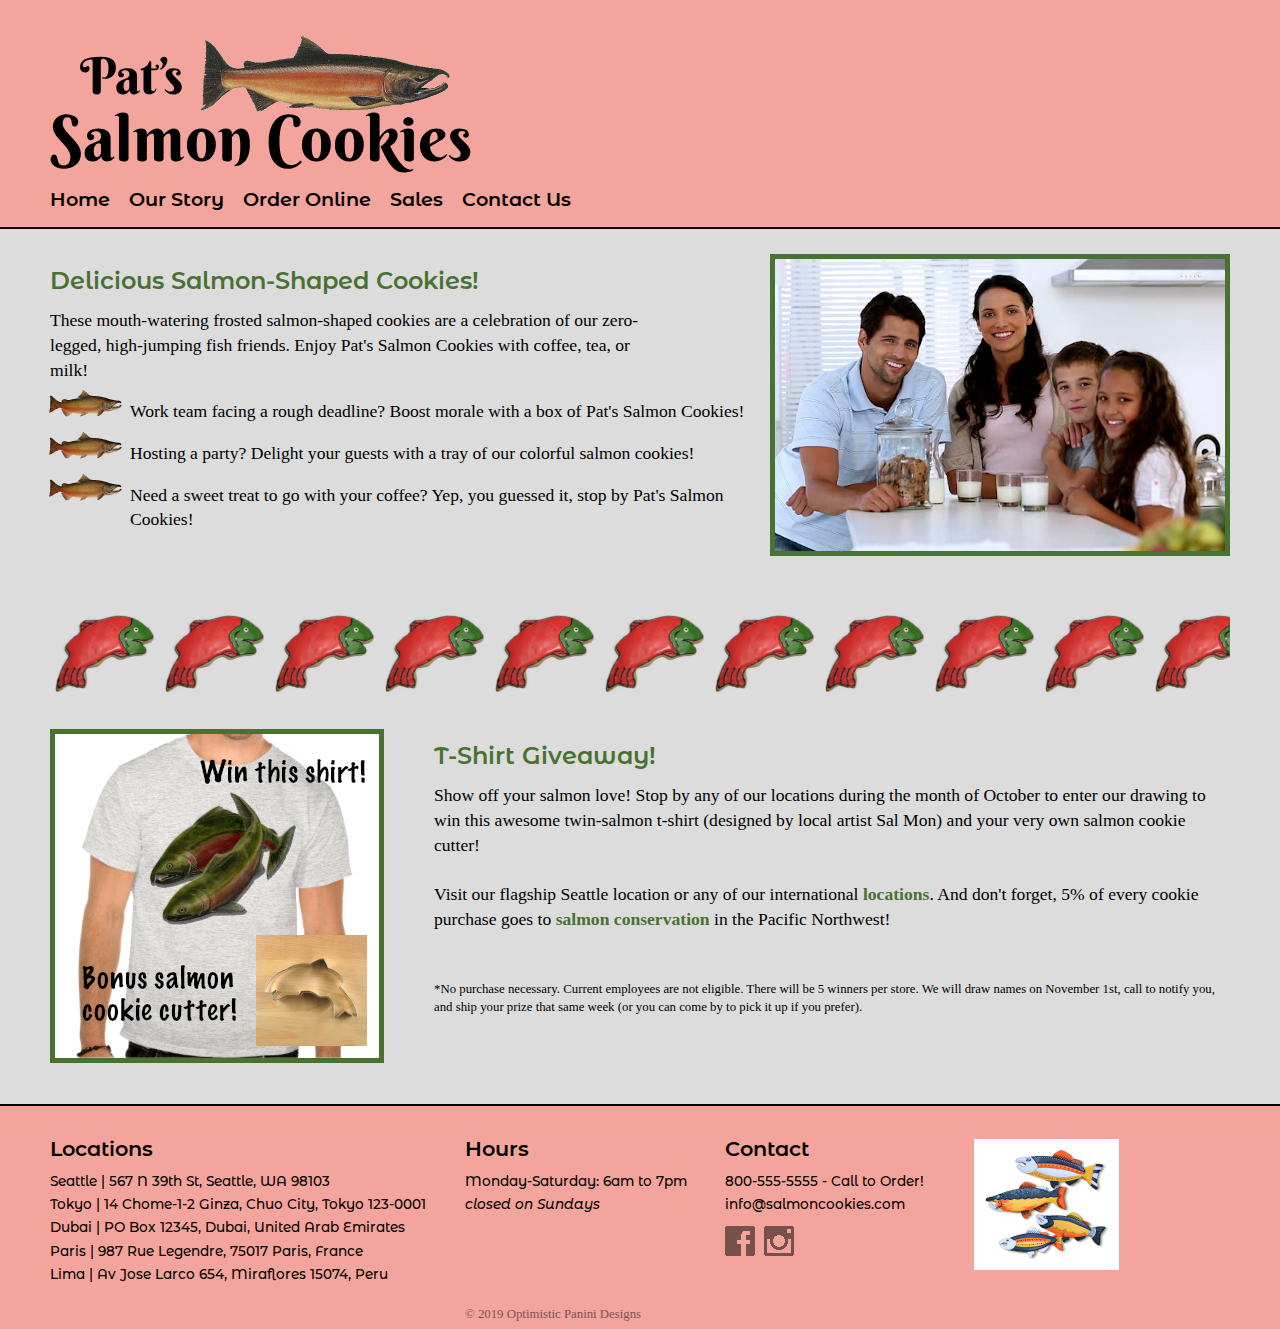
==== commit 9d52f686: "added text content and social media icons" ====
--- a/index.html
+++ b/index.html
@@ -15,9 +15,9 @@
 <body>
   <header>
     <div class="logoandname">
-      <img src="./img/salmon.png" alt="frosted salmon cookie" id="logoimg">
+      <img src="./img/salmon.png" alt="salmon logo" id="logoimg">
       <div id="bizname">
-        <h1 id="bizname01">Pat<span id="kerning"> </span>’s</h1>
+        <h1 id="bizname01">Pa<span id="kerning01">t<span id="kerning02">’s</span></span></h1>
         <h1 id="bizname02">Salmon Cookies</h1>
       </div>
     </div>
@@ -35,30 +35,40 @@
   <main>
     <section id="welcome">
       <img id="family" src="./img/family.jpg" alt="happy family with milk and cookies">
-      <h2>Delicous Frosted Salmon-Shaped Cookies!</h2>
-      <p id="p-welcome">Lorem ipsum dolor sit amet, consectetur adipiscing elit, sed do eiusmod tempor incididunt ut
-        labore et dolore
-        magna aliqua. Lorem donec massa sapien faucibus. Massa placerat duis ultricies lacus. At volutpat diam ut
-        venenatis tellus in metus. Posuere sollicitudin aliquam ultrices sagittis orci. Imperdiet massa tincidunt nunc
-        pulvinar sapien et. Interdum velit euismod in pellentesque massa placerat. Laoreet suspendisse interdum
-        consectetur libero id faucibus nisl tincidunt eget. Nunc non blandit massa enim nec dui nunc mattis. Vitae
-        suscipit tellus mauris a diam maecenas sed enim.</p>
+      <h2>Delicious Salmon-Shaped Cookies!</h2>
+      <p id="p-welcome">These mouth-watering frosted salmon-shaped cookies are a celebration of our zero-legged,
+        high-jumping fish friends. Enjoy Pat's Salmon Cookies with coffee, tea, or milk!
+      </p>
+      <ul id="ul-welcome">
+        <li>Work team facing a rough deadline? Boost morale with a box of Pat's Salmon Cookies!</li>
+        <li>Hosting a party? Delight your guests with a tray of our colorful salmon cookies!</li>
+        <li>Need a sweet treat to go with your coffee? Yep, you guessed it, stop by Pat's Salmon Cookies!</li>
+      </ul>
     </section>
     <div id="fishrule">
     </div>
-    <section class="giveaway">
+    <section id="div-giveaway">
       <img src="./img/shirtandcutter.jpg" alt="person wearing t-shirt with graphic of two intertwined salmon"
         id="teepic">
       <h2>T-Shirt Giveaway!</h2>
-      <p id="p-giveaway">Lorem ipsum dolor sit amet, consectetur adipiscing elit, sed do eiusmod tempor incididunt ut
-        labore et dolore
-        magna aliqua. Lorem donec massa sapien faucibus. Massa placerat duis ultricies lacus. At volutpat diam ut
-        venenatis tellus in metus. Posuere sollicitudin aliquam ultrices sagittis orci. Imperdiet massa tincidunt nunc
-        pulvinar sapien et.</p>
+      <p id="p-giveaway">Show off your salmon love! Stop by any of our locations during the month of October to enter
+        our drawing to win this awesome twin-salmon t-shirt (designed by local artist Sal Mon) and your very own salmon
+        cookie cutter!
+        <br>
+        <br>
+        Visit our flagship Seattle location or any of our international <a class="a-main"
+          href="#section-footer">locations</a>. And don't forget, 5% of every cookie purchase goes to <a class="a-main"
+          href="https://www.wildsalmon.org/">salmon conservation</a> in the Pacific Northwest!
+        <br>
+        <br>
+        <p id="disclaimer">*No purchase necessary. Current employees are not eligible. There will be 5 winners per
+          store. We will draw names on November 1st, call to notify you, and ship your prize that same week (or you can
+          come by to pick it up if you prefer).</p>
+      </p>
     </section>
   </main>
   <footer>
-    <hr id=hr-footer>
+    <hr id="hr-footer">
     <section id="section-footer">
       <div id="div-locations">
         <h3 id="h3-locations">Locations</h3>
@@ -80,8 +90,10 @@
       <div id="div-contact">
         <h3 id="h3-contact">Contact</h3>
         <ul id="ul-contact" class="ul-footer">
-          <li>Call to Order! 800-555-5555</li>
-          <li>Email us at info@salmoncookies.com</li>
+          <li>800-555-5555 - Call to Order!</li>
+          <li><a href="http://">info@salmoncookies.com</a></li>
+          <li id="socialmedia"><img class="socialmedia" src="./img/fbicon.png" alt="facebook"> <img class="socialmedia"
+              src="./img/igicon.png" alt="instagram"></li>
         </ul>
       </div>
       <img id="img-school" src="./img/fish.jpg" alt="school of brightly-colored fish">
--- a/css/style.css
+++ b/css/style.css
@@ -13,11 +13,14 @@
 #logoimg {
   margin: 35px 25px 0px 200px;
   position: absolute;
-  width: 250px;
-}
-
-#kerning {
-  font-size: .7em; 
+}
+
+#kerning01 {
+letter-spacing: 2px;
+}
+
+#kerning02 {
+  letter-spacing: -5px;
 }
 
 #bizname {
@@ -29,7 +32,7 @@
 }
 
 #bizname01 {
-  margin: 0px 0px 5px 25px;
+  margin: 0px 0px 5px 30px;
   font-size: 3.2em;
 }
 
@@ -62,6 +65,11 @@
   color: black;
 }
 
+.a-main {
+  color: #487231;
+  font-weight: bold;
+}
+
 #hr-header {
   border: .5px solid black;
 }
@@ -71,7 +79,7 @@
 }
 
 #family {
-  margin: 0px 50px 0px 50px;
+  margin: 0px 50px 0px 20px;
   float: right;
   border: 5px solid #487231;
 }
@@ -86,19 +94,28 @@
 
 p {
   font-family: Georgia, 'Times New Roman', Times, serif;
-  font-size: 1.2em;
-  line-height: 1.3em;
+  font-size: 1.1em;
+  line-height: 1.4em;
   color: black;
+  padding-left: 50px;
 }
 
 #p-welcome {
-  margin: 0px 0px 0px 50px;
+  width: 600px;
+}
+
+#ul-welcome li {
+  list-style-image: url("../img/chinook.png");
+  margin-left: 130px;
+  font-family: Georgia, 'Times New Roman', Times, serif;
+  font-size: 1.1em;
+  line-height: 1.4em;
 }
 
 #fishrule {
   width: auto;
   height: 100px;
-  margin: 0px 50px 50px 50px;
+  margin: 0px 50px 25px 50px;
   background-image: url("../img/fishpattern.png"); 
 }
 
@@ -108,9 +125,18 @@
   float: left;
 }
 
+#div-giveaway {
+  margin-bottom: 50px; 
+  height: 325px;
+}
+
 #p-giveaway {
-    padding: 0px 50px 0px 50px;
-    height: 324px;
+    padding: 0px 50px 25px 50px;
+}
+
+#disclaimer {
+  font-size: .8em;
+  margin-right: 50px;
 }
 
 footer {
@@ -164,7 +190,6 @@
 }
 
 #div-contact { 
-  width: 300px;
   float: left;
 }
 
@@ -178,10 +203,15 @@
   line-height: 1.5em;
 }
 
+#socialmedia img {
+  margin: 10px 5px 0px 0px;
+  opacity: .5;
+}
+
 #img-school {
   border: 10px solid white;
-  margin: 25px 50px 0px 0px;
-  float: right;
+  margin: 25px 50px 0px 50px;
+  position: absolute;
 }
 
 #div-copyright {
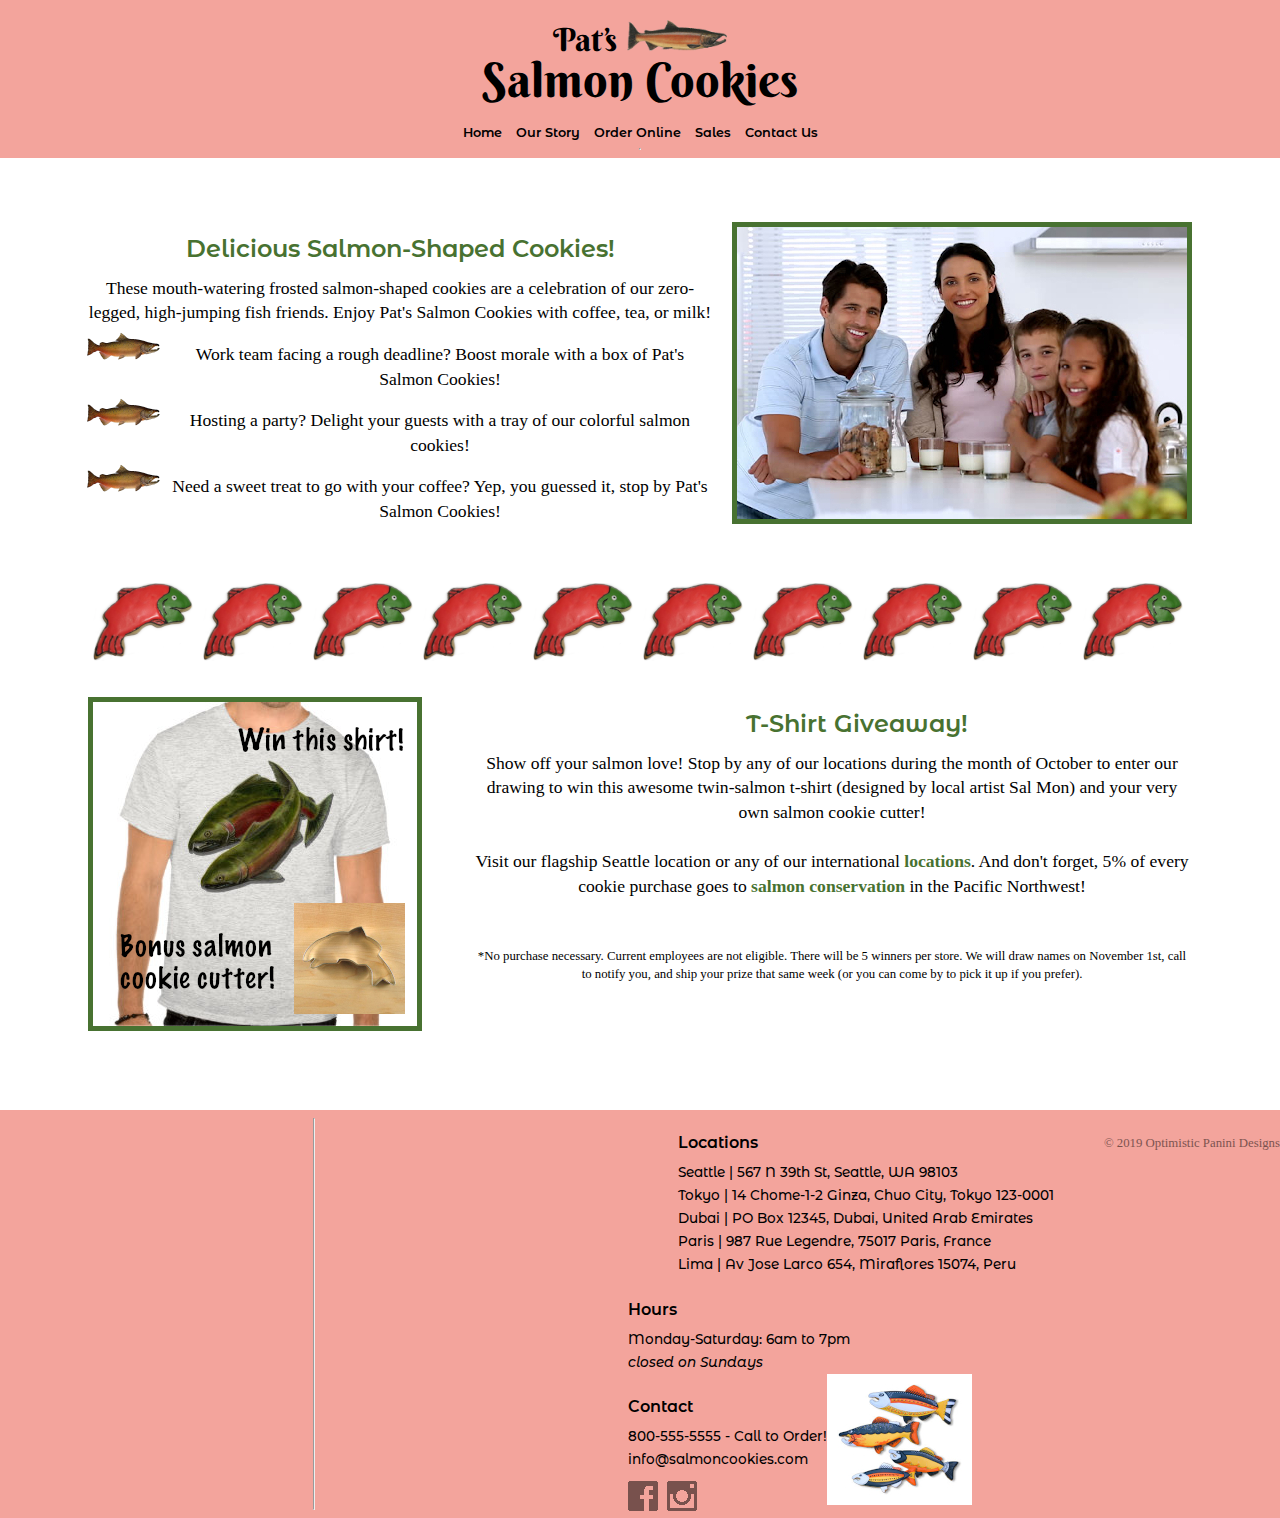
==== commit 023a1578: "header converted to rwd" ====
--- a/index.html
+++ b/index.html
@@ -5,32 +5,33 @@
   <meta charset="UTF-8">
   <meta name="viewport" content="width=device-width, initial-scale=1.0">
   <meta http-equiv="X-UA-Compatible" content="ie=edge">
-  <title>Document</title>
+  <title>Pat's Salmon Cookies</title>
+  <link rel="icon" href="./img/favicon.png">
   <link rel="stylesheet" type="text/css" href="./css/reset.css">
   <link rel="stylesheet" type="text/css" href="./css/style.css">
   <link href="https://fonts.googleapis.com/css?family=Berkshire+Swash&display=swap" rel="stylesheet">
-  <link href="https://fonts.googleapis.com/css?family=Montserrat+Alternates:500,500i,600&display=swap" rel="stylesheet">
+  <link href="https://fonts.googleapis.com/css?family=Montserrat+Alternates:500,600&display=swap" rel="stylesheet">
 </head>
 
 <body>
   <header>
-    <div class="logoandname">
-      <img src="./img/salmon.png" alt="salmon logo" id="logoimg">
-      <div id="bizname">
-        <h1 id="bizname01">Pa<span id="kerning01">t<span id="kerning02">’s</span></span></h1>
-        <h1 id="bizname02">Salmon Cookies</h1>
-      </div>
-    </div>
-    <nav class="nav">
-      <ul id="ul-nav">
-        <li><a href="index.html">Home</a></li>
-        <li><a href=""></a>Our Story</li>
-        <li><a href=""></a>Order Online</li>
-        <li><a href="./pages/sales.html">Sales</a></li>
-        <li><a href=""></a>Contact Us</li>
-      </ul>
-    </nav>
-    <hr id="hr-header">
+        <div id="logoandname">
+          
+          <div id="bizname">
+            <h1 id="bizname01">Pa<span id="kerning01">t<span id="kerning02">’s</span></span><img src="img/salmon.png" alt="salmon logo" id="logoimg"></h1>
+            <h1 id="bizname02">Salmon Cookies</h1>
+          </div>
+        </div>
+        <nav class="nav">
+          <ul id="ul-nav">
+            <li><a href="index.html">Home</a></li>
+            <li><a href=""></a>Our Story</li>
+            <li><a href=""></a>Order Online</li>
+            <li><a href="pages/sales.html">Sales</a></li>
+            <li><a href=""></a>Contact Us</li>
+          </ul>
+        </nav>
+        <hr id="hr-header">
   </header>
   <main>
     <section id="welcome">
--- a/css/style.css
+++ b/css/style.css
@@ -1,5 +1,12 @@
 body {
-  background-color: #DCDCDC;
+  /* background-color: #DCDCDC; */
+}
+
+main {
+  margin: 0 auto;
+  text-align: center;
+  /* width: 50%; */
+  padding: 3%;
 }
 
 td, th, label, input {
@@ -8,11 +15,18 @@
 
 header {
   background-color: rgb(243, 164, 156);
+  text-align: center;
+  display: flex;
+  flex-flow: column wrap;
 }
 
 #logoimg {
-  margin: 35px 25px 0px 200px;
-  position: absolute;
+  margin-left: 15px;
+  width: 100px;
+}
+
+#logoandname {
+  width: 100%;
 }
 
 #kerning01 {
@@ -24,7 +38,7 @@
 }
 
 #bizname {
-  padding: 50px 25px 5px 50px;
+  padding: 20px;
 }
 
 #bizname01, #bizname02 {
@@ -32,16 +46,16 @@
 }
 
 #bizname01 {
-  margin: 0px 0px 5px 30px;
-  font-size: 3.2em;
+  /* margin: 0px 0px 5px 30px; */
+  font-size: 2em;
 }
 
 #bizname02 {
-  font-size: 4em;
+  font-size: 3em;
 }
 
 nav {
-  padding: 15px 0px 10px 50px;
+  /* padding: 15px 0px 10px 50px; */
   text-decoration: none;
 }
 
@@ -55,9 +69,10 @@
 
 .nav li {
   display: inline;
-  margin: 50px 15px 0px 0px;
+  /* margin: 50px 15px 0px 0px; */
   font-weight: 600;
-  font-size: 1.2em;
+  font-size: .8em;
+  padding: 5px;
 }
 
 a {
@@ -70,9 +85,7 @@
   font-weight: bold;
 }
 
-#hr-header {
-  border: .5px solid black;
-}
+
 
 #welcome {
   height: 350px;
@@ -90,6 +103,10 @@
   color: #487231;
   font-size: 1.5em;
   font-weight: 600;
+}
+
+h3 {
+  margin-bottom: 10px;
 }
 
 p {
@@ -100,10 +117,6 @@
   padding-left: 50px;
 }
 
-#p-welcome {
-  width: 600px;
-}
-
 #ul-welcome li {
   list-style-image: url("../img/chinook.png");
   margin-left: 130px;
@@ -141,22 +154,19 @@
 
 footer {
   background-color: rgb(243, 164, 156);
-  height: 225px;
-}
-
-#hr-footer {
-  border: .5px solid black;
+  display: flex;
+  flex-flow: row wrap;
 }
 
 #div-locations {  
-  width: 465px;
-  height: 200px;
-  float: left;
+  width: 100%;
+  /* height: 200px; */
+  /* float: left; */
 }
 
 h3, legend {  
   font-weight: 600;
-  font-size: 1.3em;
+  font-size: 1em;
 }
 
 #h3-locations {  
@@ -175,8 +185,8 @@
 }
 
 #div-hours {
-  width: 260px;
-  float: left;
+  /* width: 260px; */
+  /* float: left; */
 }
 
 #h3-hours {
@@ -210,12 +220,12 @@
 
 #img-school {
   border: 10px solid white;
-  margin: 25px 50px 0px 50px;
-  position: absolute;
+  /* margin: 25px 50px 0px 50px; */
+  /* position: absolute; */
 }
 
 #div-copyright {
-margin-top: 175px;
+/* margin-top: 175px; */
 }
 
 #p-copyright {
@@ -224,19 +234,25 @@
 color: black;
 opacity: .5;
 padding-top: 25px;
-width: 400px;
-margin: auto;
+/* width: 400px; */
+/* margin: auto; */
 }
 
 /* SALES PAGE */
 
 #cookiesales {
-  align-content: left;
-  margin: 25px 50px 25px 50px;
+  /* align-content: left; */
+  /* margin: 25px 50px 25px 50px; */
+  margin: 2%;
 }
 
 #h3-sales {
-  margin: 0px 0px 25px 0px; 
+  /* margin: 0px 0px 25px 0px;  */
+  color: #487231;
+}
+
+.h3-chart {
+  /* margin-left: 50px; */
   color: #487231;
 }
 
@@ -247,6 +263,7 @@
 table {
   border-collapse: collapse;
   background-color: #487231;
+  margin: 0 auto;
 }
 
 table, th, td {
@@ -255,8 +272,9 @@
 
 th, td {
   text-align: left;
-  padding: 10px;
+  padding: 7px;
   color: #DCDCDC;
+  /* font-size: 100%; */
 }
 
 thead, tfoot, th {
@@ -265,34 +283,50 @@
 
 fieldset {
   border: 1px solid black;
-  margin: 25px 50px 0px 50px;
+  margin: 0 auto;
+  margin-top: 20px;
   padding: 0.35em 0.625em 0.75em;
-  width: 475px;
+  width: 300px;
+  text-align: left;
+  
 }
 
 label {
   line-height: 2em;
+  font-size: .9em;
 }
 
 input {
   background-color: white;
-  border: 1px solid black;
   font-size: 1em;
   border-radius: 5px;
   padding: 5px;
 }
 
-.button {
+input:invalid {
+  border: 1px dashed black;
+}
+
+input:valid {
+  border: 1px solid black;
+}
+
+button {
   background-color: gray;
   color: white;
-  height: 50px;
+  height: 35px;
   width: 100px;
   font-size: 1em;
   border-radius: 10px;
-  margin: 25px 0px 50px 50px;
-}
-
-.button:hover {
+  text-align: center;
+  margin: 20px auto;
+}
+
+button:hover {
   background-color: white;
   color: gray;
 }
+
+#canvas-chart {
+  margin-bottom: 30px;
+}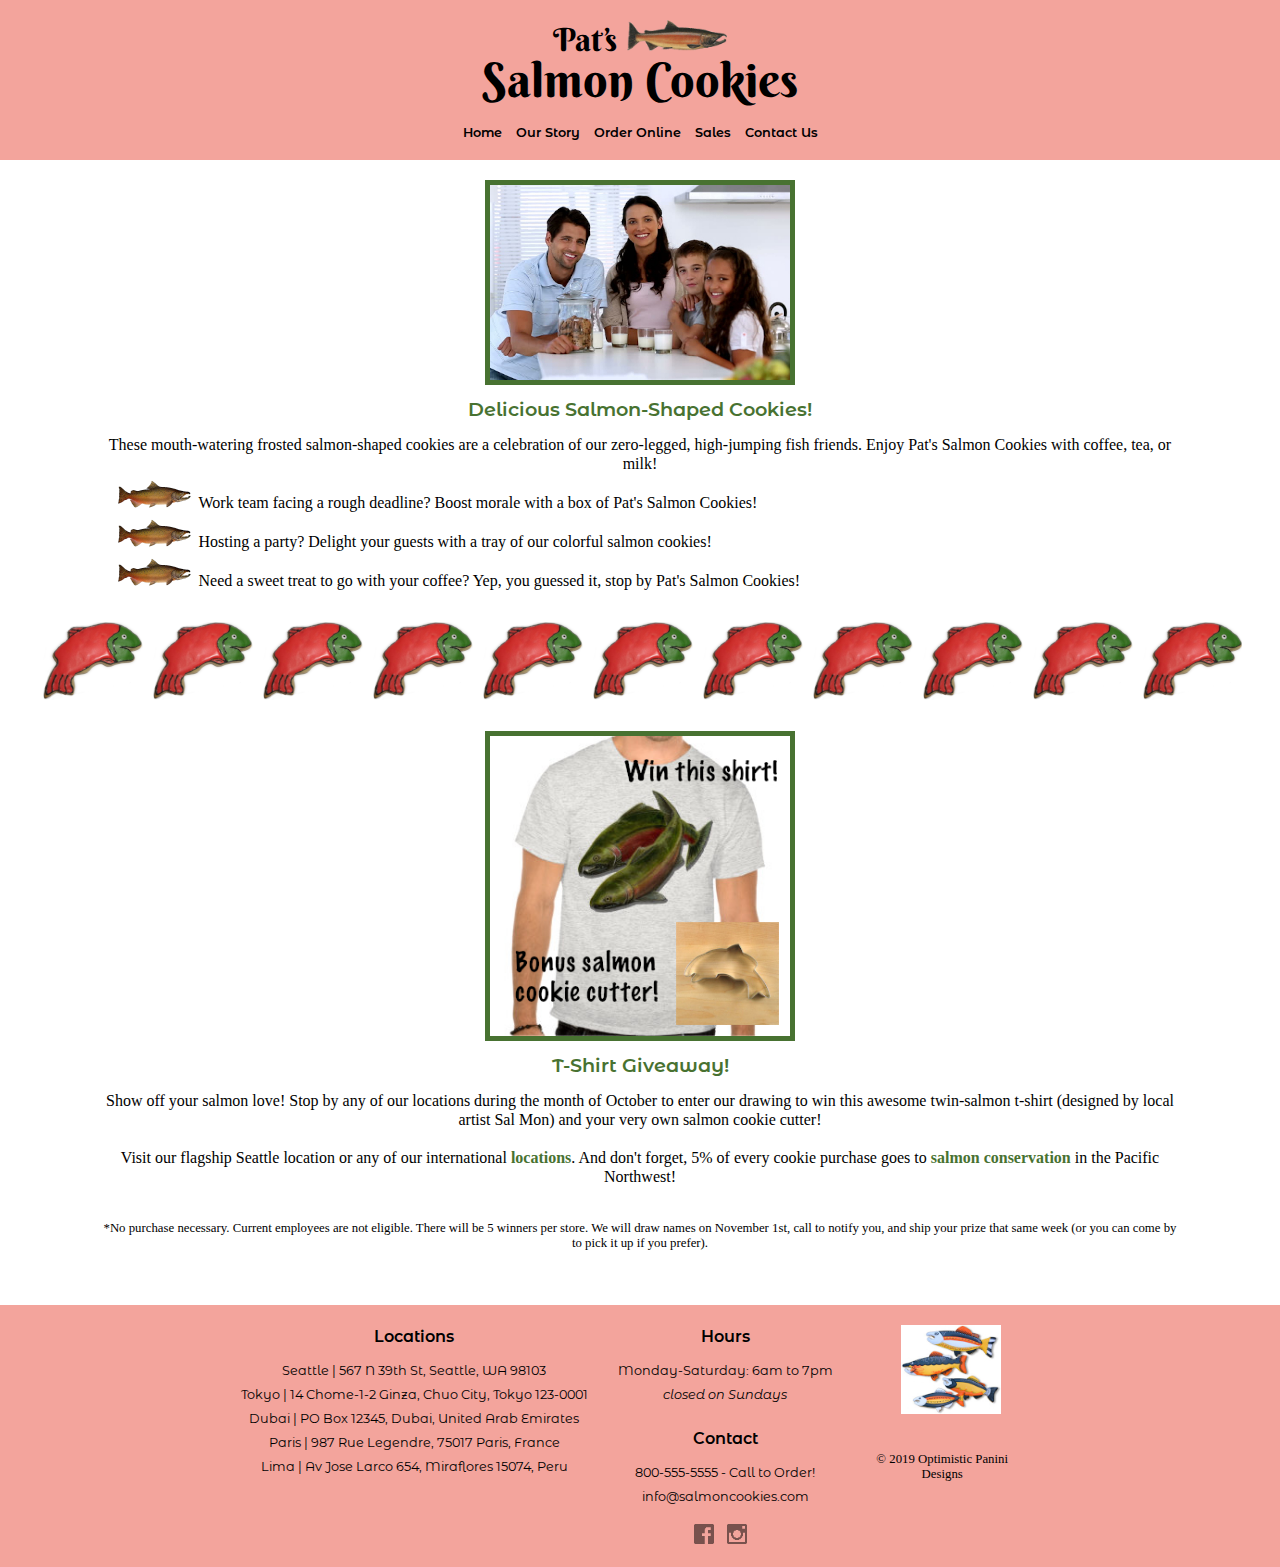
==== commit a9aaad65: "added breakpoint styling on home page" ====
--- a/index.html
+++ b/index.html
@@ -15,23 +15,22 @@
 
 <body>
   <header>
-        <div id="logoandname">
-          
-          <div id="bizname">
-            <h1 id="bizname01">Pa<span id="kerning01">t<span id="kerning02">’s</span></span><img src="img/salmon.png" alt="salmon logo" id="logoimg"></h1>
-            <h1 id="bizname02">Salmon Cookies</h1>
-          </div>
-        </div>
-        <nav class="nav">
-          <ul id="ul-nav">
-            <li><a href="index.html">Home</a></li>
-            <li><a href=""></a>Our Story</li>
-            <li><a href=""></a>Order Online</li>
-            <li><a href="pages/sales.html">Sales</a></li>
-            <li><a href=""></a>Contact Us</li>
-          </ul>
-        </nav>
-        <hr id="hr-header">
+    <div id="logoandname">
+      <div id="bizname">
+        <h1 id="bizname01">Pa<span id="kerning01">t<span id="kerning02">’s</span></span><img src="img/salmon.png"
+            alt="salmon logo" id="logoimg"></h1>
+        <h1 id="bizname02">Salmon Cookies</h1>
+      </div>
+    </div>
+    <nav class="nav">
+      <ul id="ul-nav">
+        <li><a href="index.html">Home</a></li>
+        <li><a href=""></a>Our Story</li>
+        <li><a href=""></a>Order Online</li>
+        <li><a href="pages/sales.html">Sales</a></li>
+        <li><a href=""></a>Contact Us</li>
+      </ul>
+    </nav>
   </header>
   <main>
     <section id="welcome">
@@ -69,37 +68,36 @@
     </section>
   </main>
   <footer>
-    <hr id="hr-footer">
-    <section id="section-footer">
-      <div id="div-locations">
-        <h3 id="h3-locations">Locations</h3>
-        <ul id="ul-locations" class="ul-footer">
-          <li>Seattle | 567 N 39th St, Seattle, WA 98103</li>
-          <li>Tokyo | 14 Chome-1-2 Ginza, Chuo City, Tokyo 123-0001</li>
-          <li>Dubai | PO Box 12345, Dubai, United Arab Emirates</li>
-          <li>Paris | 987 Rue Legendre, 75017 Paris, France</li>
-          <li>Lima | Av Jose Larco 654, Miraflores 15074, Peru</li>
-        </ul>
-      </div>
-      <div id="div-hours">
+    <div id="div-locations" class="div-footer">
+      <h3 id="h3-locations">Locations</h3>
+      <ul id="ul-locations" class="ul-footer">
+        <li>Seattle | 567 N 39th St, Seattle, WA 98103</li>
+        <li>Tokyo | 14 Chome-1-2 Ginza, Chuo City, Tokyo 123-0001</li>
+        <li>Dubai | PO Box 12345, Dubai, United Arab Emirates</li>
+        <li>Paris | 987 Rue Legendre, 75017 Paris, France</li>
+        <li>Lima | Av Jose Larco 654, Miraflores 15074, Peru</li>
+      </ul>
+    </div>
+    <div>
+      <div id="div-hours" class="div-footer">
         <h3 id="h3-hours">Hours</h3>
         <ul id="ul-hours" class="ul-footer">
           <li>Monday-Saturday: 6am to 7pm</li>
           <li><em>closed on Sundays</em></li>
         </ul>
       </div>
-      <div id="div-contact">
+      <div id="div-contact" class="div-footer">
         <h3 id="h3-contact">Contact</h3>
         <ul id="ul-contact" class="ul-footer">
           <li>800-555-5555 - Call to Order!</li>
           <li><a href="http://">info@salmoncookies.com</a></li>
-          <li id="socialmedia"><img class="socialmedia" src="./img/fbicon.png" alt="facebook"> <img class="socialmedia"
-              src="./img/igicon.png" alt="instagram"></li>
+          <li id="socialmedia"><img class="socialmedia" src="../img/fbicon.png" alt="facebook"> <img class="socialmedia"
+              src="../img/igicon.png" alt="instagram"></li>
         </ul>
       </div>
-      <img id="img-school" src="./img/fish.jpg" alt="school of brightly-colored fish">
-    </section>
-    <div id="div-copyright">
+    </div>
+    <div id="schoolandcopy">
+      <img id="img-school" src="../img/fish.jpg" alt="school of brightly-colored fish">
       <p id="p-copyright">&copy 2019 Optimistic Panini Designs</p>
     </div>
   </footer>
--- a/css/style.css
+++ b/css/style.css
@@ -1,332 +1,2 @@
-body {
-  /* background-color: #DCDCDC; */
-}
-
-main {
-  margin: 0 auto;
-  text-align: center;
-  /* width: 50%; */
-  padding: 3%;
-}
-
-td, th, label, input {
-  font-family: Arial, Helvetica, sans-serif;
-}
-
-header {
-  background-color: rgb(243, 164, 156);
-  text-align: center;
-  display: flex;
-  flex-flow: column wrap;
-}
-
-#logoimg {
-  margin-left: 15px;
-  width: 100px;
-}
-
-#logoandname {
-  width: 100%;
-}
-
-#kerning01 {
-letter-spacing: 2px;
-}
-
-#kerning02 {
-  letter-spacing: -5px;
-}
-
-#bizname {
-  padding: 20px;
-}
-
-#bizname01, #bizname02 {
-  font-family: 'Berkshire Swash', cursive;
-}
-
-#bizname01 {
-  /* margin: 0px 0px 5px 30px; */
-  font-size: 2em;
-}
-
-#bizname02 {
-  font-size: 3em;
-}
-
-nav {
-  /* padding: 15px 0px 10px 50px; */
-  text-decoration: none;
-}
-
-#ul-nav {
-  list-style-type: none;
-}
-
-.nav li, h2, h3, .ul-footer li, legend, button, #copyright {
-  font-family: 'Montserrat Alternates', sans-serif;
-}
-
-.nav li {
-  display: inline;
-  /* margin: 50px 15px 0px 0px; */
-  font-weight: 600;
-  font-size: .8em;
-  padding: 5px;
-}
-
-a {
-  text-decoration: none;
-  color: black;
-}
-
-.a-main {
-  color: #487231;
-  font-weight: bold;
-}
-
-
-
-#welcome {
-  height: 350px;
-}
-
-#family {
-  margin: 0px 50px 0px 20px;
-  float: right;
-  border: 5px solid #487231;
-}
-
-h2 {
-  margin: 25px 0px 15px 50px;
-  padding-top: 15px;
-  color: #487231;
-  font-size: 1.5em;
-  font-weight: 600;
-}
-
-h3 {
-  margin-bottom: 10px;
-}
-
-p {
-  font-family: Georgia, 'Times New Roman', Times, serif;
-  font-size: 1.1em;
-  line-height: 1.4em;
-  color: black;
-  padding-left: 50px;
-}
-
-#ul-welcome li {
-  list-style-image: url("../img/chinook.png");
-  margin-left: 130px;
-  font-family: Georgia, 'Times New Roman', Times, serif;
-  font-size: 1.1em;
-  line-height: 1.4em;
-}
-
-#fishrule {
-  width: auto;
-  height: 100px;
-  margin: 0px 50px 25px 50px;
-  background-image: url("../img/fishpattern.png"); 
-}
-
-#teepic {
-  margin: 0px 50px 0px 50px;
-  border: 5px solid #487231;
-  float: left;
-}
-
-#div-giveaway {
-  margin-bottom: 50px; 
-  height: 325px;
-}
-
-#p-giveaway {
-    padding: 0px 50px 25px 50px;
-}
-
-#disclaimer {
-  font-size: .8em;
-  margin-right: 50px;
-}
-
-footer {
-  background-color: rgb(243, 164, 156);
-  display: flex;
-  flex-flow: row wrap;
-}
-
-#div-locations {  
-  width: 100%;
-  /* height: 200px; */
-  /* float: left; */
-}
-
-h3, legend {  
-  font-weight: 600;
-  font-size: 1em;
-}
-
-#h3-locations {  
-  margin: 0px 0px 10px 50px;
-  padding-top: 25px;
-}
-
-.ul-footer li {  
-  line-height: 1.7em;
-  font-weight: 500;
-  font-size: .85em;
-}
-
-#ul-locations {
-  margin: 0px 0px 0px 50px;
-}
-
-#div-hours {
-  /* width: 260px; */
-  /* float: left; */
-}
-
-#h3-hours {
-  margin: 0px 0px 10px 0px;
-  padding-top: 25px;
-}
-
-#ul-hours { 
-  margin: 0px 0px 0px 0px;
-  line-height: 1.5em;
-}
-
-#div-contact { 
-  float: left;
-}
-
-#h3-contact { 
-  margin: 0px 0px 10px 0px;
-  padding-top: 25px;
-}
-
-#ul-contact { 
-  margin: 0px 0px 0px 0px;
-  line-height: 1.5em;
-}
-
-#socialmedia img {
-  margin: 10px 5px 0px 0px;
-  opacity: .5;
-}
-
-#img-school {
-  border: 10px solid white;
-  /* margin: 25px 50px 0px 50px; */
-  /* position: absolute; */
-}
-
-#div-copyright {
-/* margin-top: 175px; */
-}
-
-#p-copyright {
-font-size: .8em;
-font-weight: 500;
-color: black;
-opacity: .5;
-padding-top: 25px;
-/* width: 400px; */
-/* margin: auto; */
-}
-
-/* SALES PAGE */
-
-#cookiesales {
-  /* align-content: left; */
-  /* margin: 25px 50px 25px 50px; */
-  margin: 2%;
-}
-
-#h3-sales {
-  /* margin: 0px 0px 25px 0px;  */
-  color: #487231;
-}
-
-.h3-chart {
-  /* margin-left: 50px; */
-  color: #487231;
-}
-
-legend {
-  color: #487231;
-}
-
-table {
-  border-collapse: collapse;
-  background-color: #487231;
-  margin: 0 auto;
-}
-
-table, th, td {
-  border: 1px solid black;
-}
-
-th, td {
-  text-align: left;
-  padding: 7px;
-  color: #DCDCDC;
-  /* font-size: 100%; */
-}
-
-thead, tfoot, th {
-  font-weight: 600;
-}
-
-fieldset {
-  border: 1px solid black;
-  margin: 0 auto;
-  margin-top: 20px;
-  padding: 0.35em 0.625em 0.75em;
-  width: 300px;
-  text-align: left;
-  
-}
-
-label {
-  line-height: 2em;
-  font-size: .9em;
-}
-
-input {
-  background-color: white;
-  font-size: 1em;
-  border-radius: 5px;
-  padding: 5px;
-}
-
-input:invalid {
-  border: 1px dashed black;
-}
-
-input:valid {
-  border: 1px solid black;
-}
-
-button {
-  background-color: gray;
-  color: white;
-  height: 35px;
-  width: 100px;
-  font-size: 1em;
-  border-radius: 10px;
-  text-align: center;
-  margin: 20px auto;
-}
-
-button:hover {
-  background-color: white;
-  color: gray;
-}
-
-#canvas-chart {
-  margin-bottom: 30px;
-}+@import url("base.css");
+@import url("layout.css");
